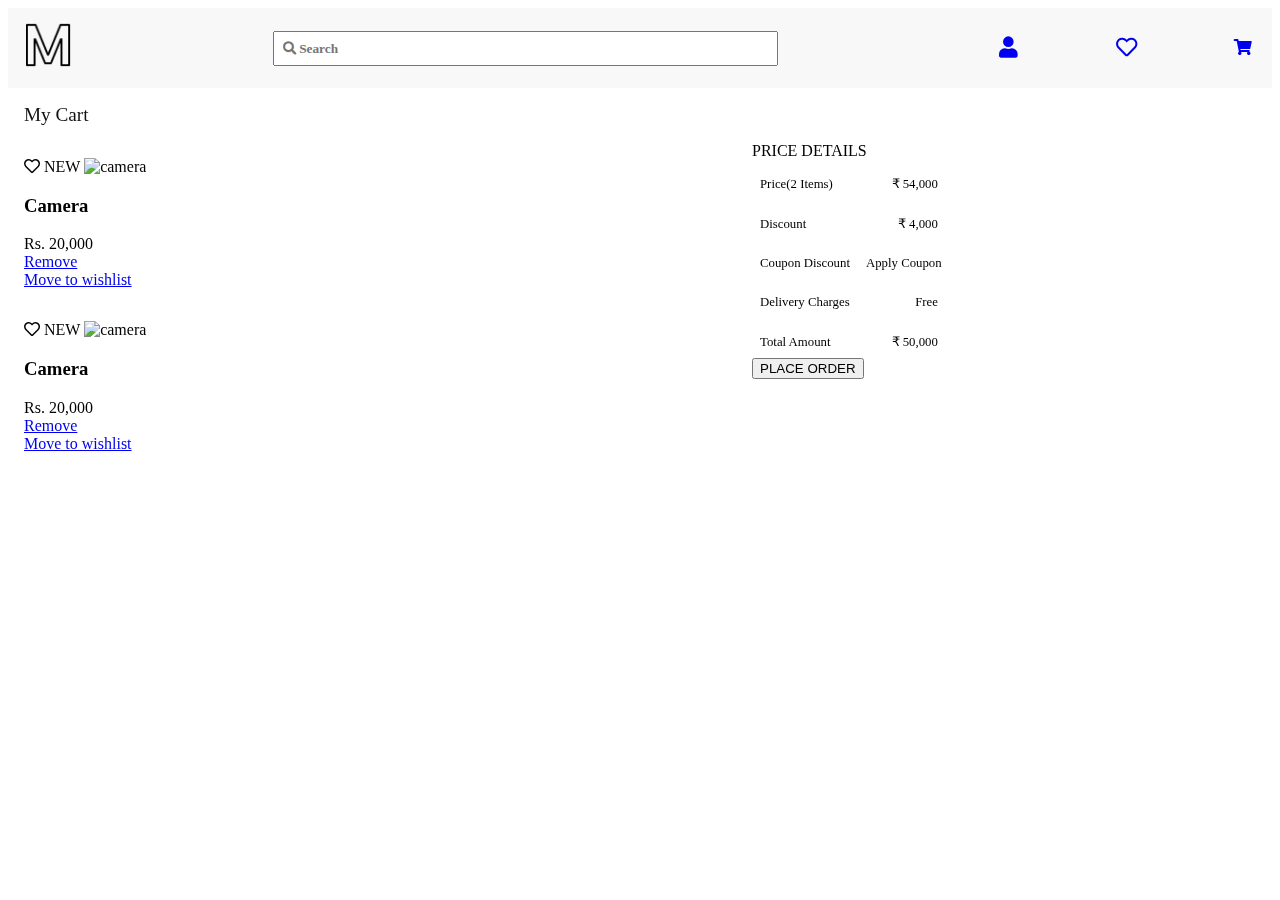
==== cart/cart.html @ 3a2e02c5 "feat: Adding add to cart page" ====
<!DOCTYPE html>
<html lang="en">

<head>
    <meta charset="UTF-8">
    <meta http-equiv="X-UA-Compatible" content="IE=edge">
    <meta name="viewport" content="width=device-width, initial-scale=1.0">
    <title>Ecommerce App</title>

    <link rel="stylesheet" href="../main.css">

</head>

<body>
    <div class="main-container">
        <header class="header-outer">
            <div class="header-inner">
                <nav class="main-navbar">
                    <a class="main-logo-img" href="../index.html">
                    </a>
                    <div class="search-bar">
                        <input class="nav-input-container fa" placeholder="&#xF002 Search"></input>
                    </div>
                    <div class="nav-action-buttons">
                        <div class="dropdown">
                            <a href="signup.html"><i class="fas fa-user fa-lg"></i></a>
                            <div class="dropdown-content">
                                <div class="dropdown-items">
                                    <a href="#">Orders</a>
                                    <a href="#">Wishlist</a>
                                </div>

                            </div>
                        </div>
                        <div class="icon-ecomm">
                            <a href="/WishList/Wishlist.html"><i class="far fa-heart fa-lg"></i></a>
                        </div>
                        <div class="icon-ecomm">
                            <a href="/Cart/Cart.html"><i class="fa fa-shopping-cart" aria-hidden="true"></i>
                            </a>
                        </div>
                </nav>
            </div>
        </header>


        <div class="sidebar-headline">My Cart</div>
        <div class="cart-container">

            <div class="card-list">
                <div class="card card-horizontal">
                    <i class="far fa-heart"></i>
                    <span class="badge badge-new">NEW</span>
                    <img src="https://picsum.photos/300/200" class="img-responsive" alt="camera" />
                    <div class="card-info-hz">
                        <h3 class="card-title">Camera</h3>
                        <span class="card-price">Rs. 20,000</span>
                    </div>
                    <div class="card-bottom-section-links">
                        <a href="#">Remove</a>

                        <a href="#">Move to wishlist</a>
                    </div>
                </div>

                <div class="card card-horizontal">
                    <i class="far fa-heart"></i>
                    <span class="badge badge-new">NEW</span>
                    <img src="https://picsum.photos/300/200" class="img-responsive" alt="camera" />
                    <div class="card-info-hz">
                        <h3 class="card-title">Camera</h3>
                        <span class="card-price">Rs. 20,000</span>
                    </div>
                    <div class="card-bottom-section-links">
                        <a href="#">Remove</a>

                        <a href="#">Move to wishlist</a>
                    </div>
                </div>


            </div>
            <div class="price-list">

                <div class="price-title">PRICE DETAILS</div>
                <div class="price-breakdown">
                    <span>Price(2 Items)</span>
                    <span>₹ 54,000</span>
                </div>
                <div class="price-breakdown">
                    <span>Discount</span>
                    <span>₹ 4,000</span>
                </div>
                <div class="price-breakdown">
                    <span>Coupon Discount</span>
                    <span>Apply Coupon</span>
                </div>
                <div class="price-breakdown border-bottom">
                    <span>Delivery Charges</span>
                    <span>Free</span>
                </div>
                <div class="price-breakdown price-style">
                    <span>Total Amount</span>
                    <span>₹ 50,000</span>
                </div>
                <button class="btn btn-primary">PLACE ORDER</button>
            </div>
        </div>

    </div>

    </div>



    </div>




</body>


</html>
---- main.css ----
@import "./assets/common.css";
@import "./assets/colors.css";
@import "./product/product.css";
@import "./login/login.css";
@import "./cart/cart.css";
@import url("https://minnalui.netlify.app/style.css");
@import url("https://use.fontawesome.com/releases/v5.15.4/css/all.css");


:root{
    font-size: 16px;
}
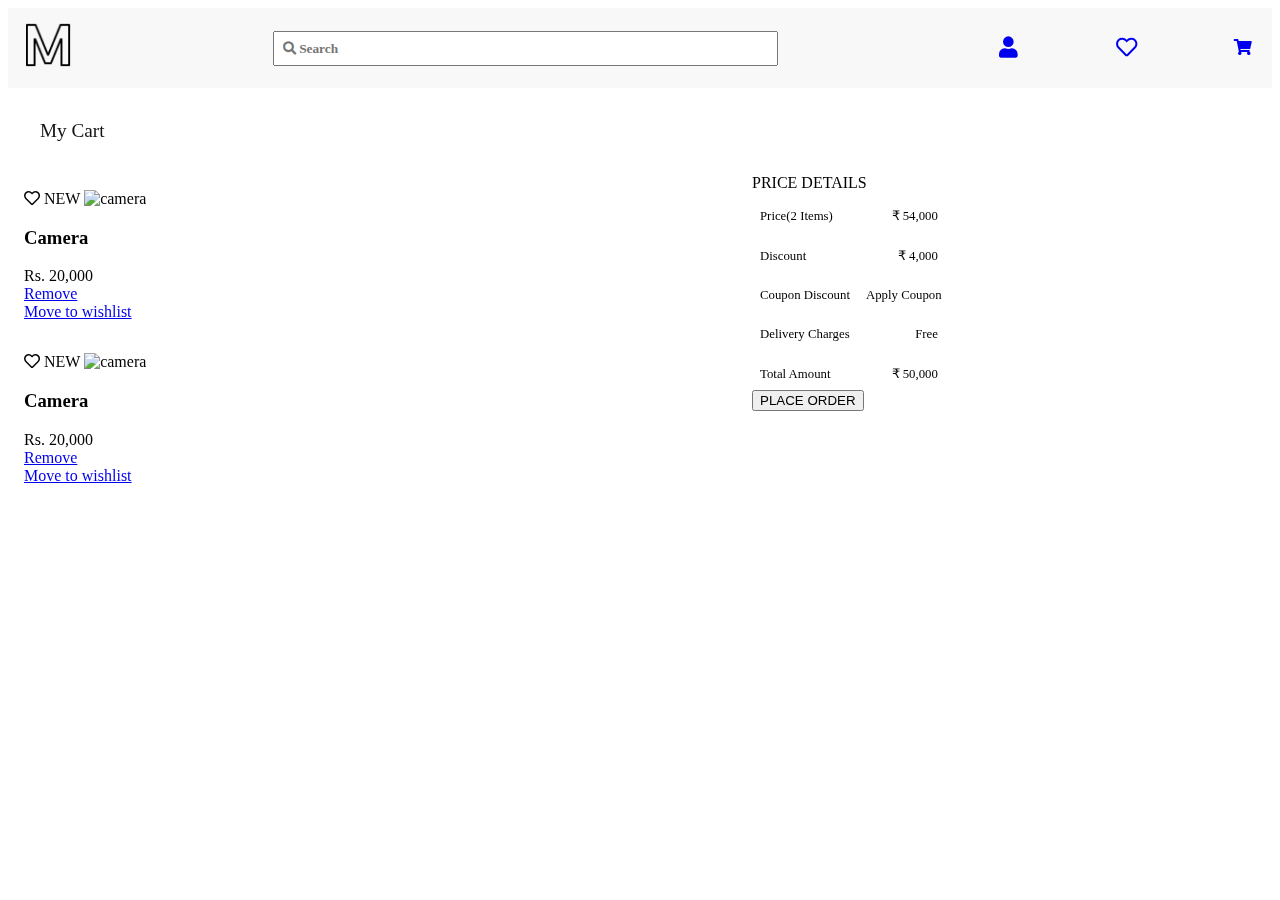
==== commit 2532c6c7: "feat: Adding Wishlist page" ====
--- a/cart/cart.html
+++ b/cart/cart.html
@@ -23,7 +23,7 @@
                     </div>
                     <div class="nav-action-buttons">
                         <div class="dropdown">
-                            <a href="signup.html"><i class="fas fa-user fa-lg"></i></a>
+                            <a href="../login/signup.html"><i class="fas fa-user fa-lg"></i></a>
                             <div class="dropdown-content">
                                 <div class="dropdown-items">
                                     <a href="#">Orders</a>
@@ -33,10 +33,10 @@
                             </div>
                         </div>
                         <div class="icon-ecomm">
-                            <a href="/WishList/Wishlist.html"><i class="far fa-heart fa-lg"></i></a>
+                            <a href="../WishList/Wishlist.html"><i class="far fa-heart fa-lg"></i></a>
                         </div>
                         <div class="icon-ecomm">
-                            <a href="/Cart/Cart.html"><i class="fa fa-shopping-cart" aria-hidden="true"></i>
+                            <a href="../Cart/Cart.html"><i class="fa fa-shopping-cart" aria-hidden="true"></i>
                             </a>
                         </div>
                 </nav>
--- a/main.css
+++ b/main.css
@@ -3,6 +3,7 @@
 @import "./product/product.css";
 @import "./login/login.css";
 @import "./cart/cart.css";
+@import "./wishlist/wishlist.css";
 @import url("https://minnalui.netlify.app/style.css");
 @import url("https://use.fontawesome.com/releases/v5.15.4/css/all.css");
 
